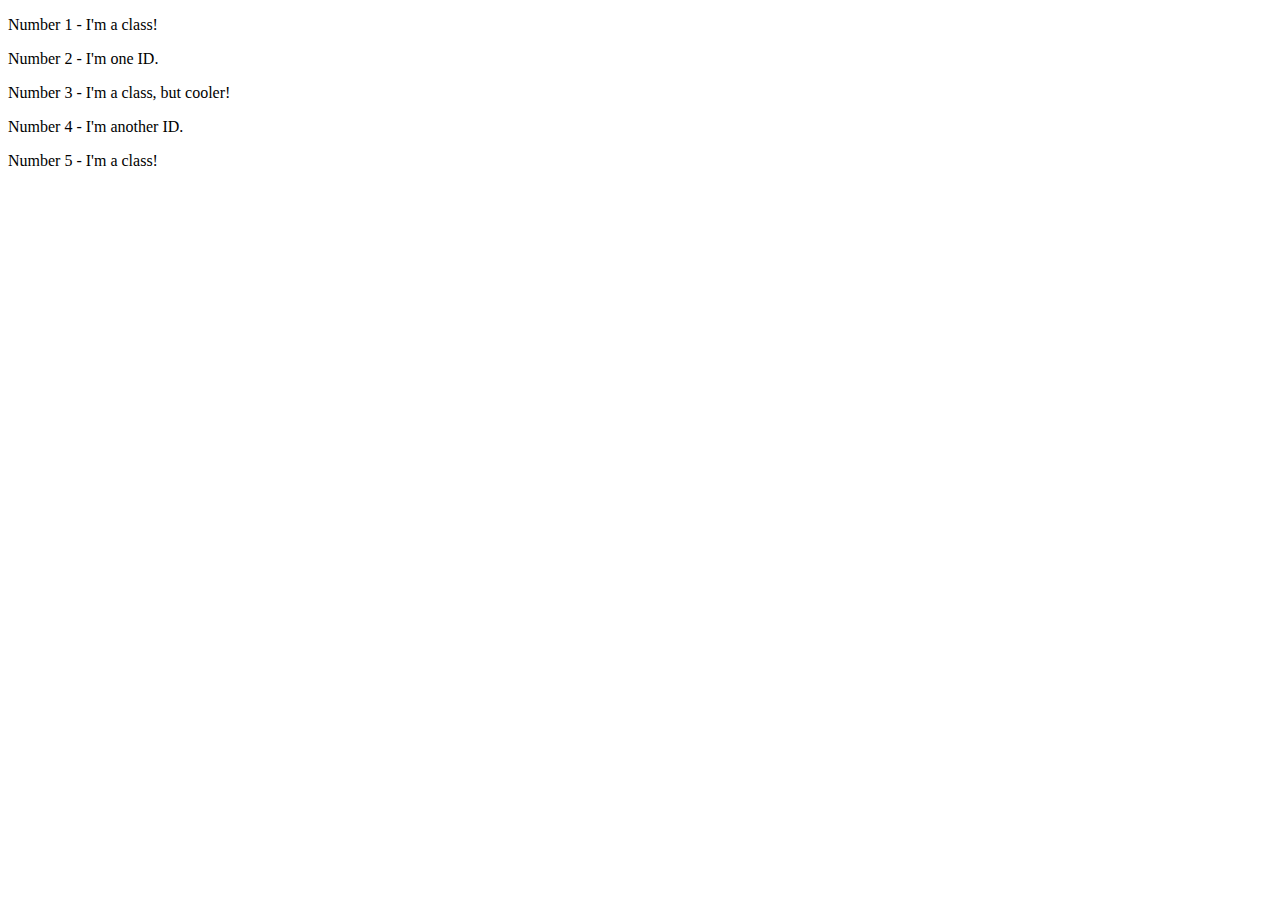
==== foundations/02-class-id-selectors/index.html @ 1d95e73c "Added class" ====
<!DOCTYPE html>
<html lang="en">
  <head>
    <meta charset="UTF-8">
    <meta http-equiv="X-UA-Compatible" content="IE=edge">
    <meta name="viewport" content="width=device-width, initial-scale=1.0">
    <title>Class and ID Selectors</title>
    <link rel="stylesheet" href="style.css">
  </head>
  <body>
    <p class="class1">Number 1 - I'm a class!</p>
    <div>Number 2 - I'm one ID.</div>
    <p class="class1">Number 3 - I'm a class, but cooler!</p>
    <div>Number 4 - I'm another ID.</div>
    <p class=class1>Number 5 - I'm a class!</p>
  </body>
</html>
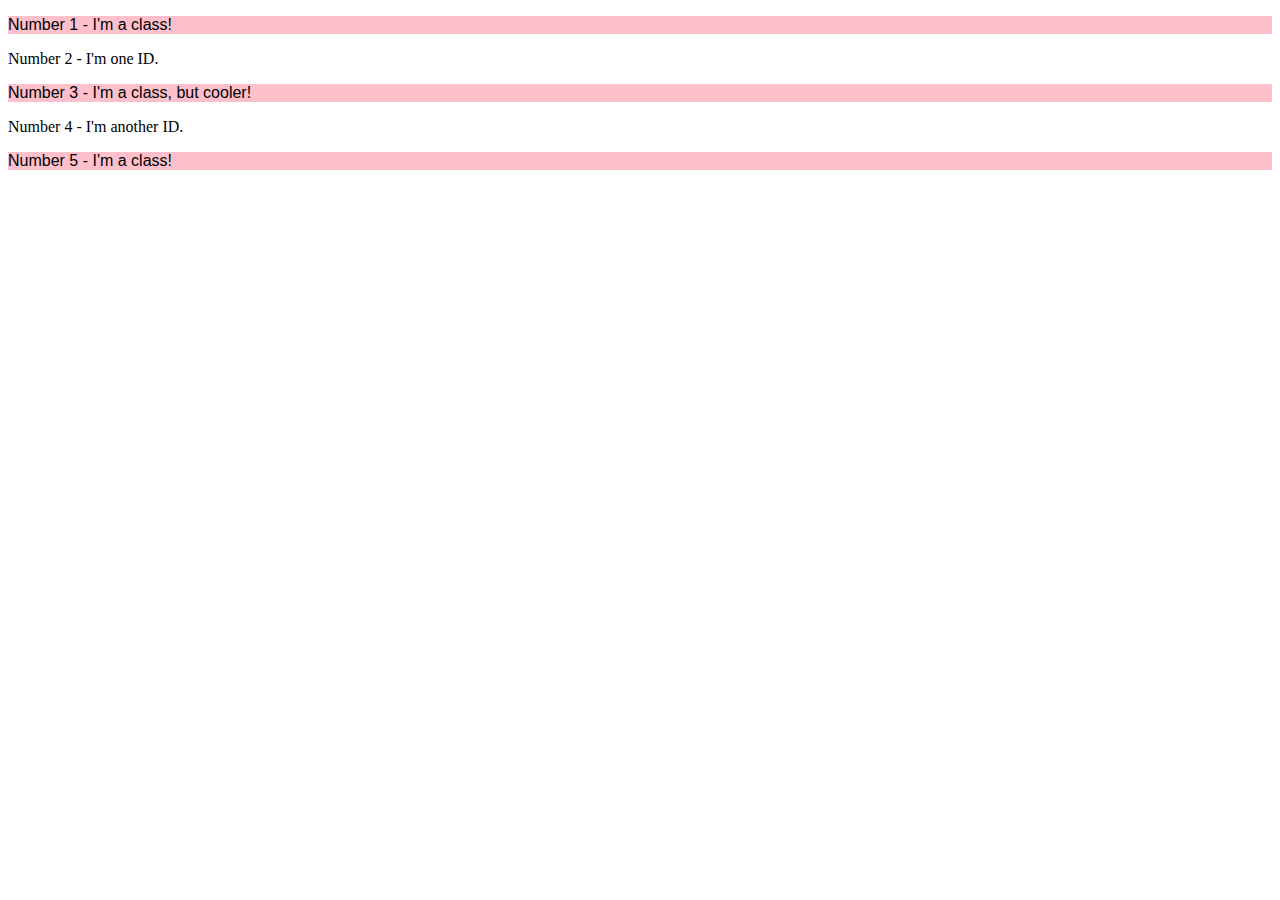
==== commit aa279668: "Aded ID's" ====
--- a/foundations/02-class-id-selectors/index.html
+++ b/foundations/02-class-id-selectors/index.html
@@ -9,9 +9,9 @@
   </head>
   <body>
     <p class="class1">Number 1 - I'm a class!</p>
-    <div>Number 2 - I'm one ID.</div>
+    <div id="two">Number 2 - I'm one ID.</div>
     <p class="class1">Number 3 - I'm a class, but cooler!</p>
-    <div>Number 4 - I'm another ID.</div>
+    <div id="three">Number 4 - I'm another ID.</div>
     <p class=class1>Number 5 - I'm a class!</p>
   </body>
 </html>--- a/foundations/02-class-id-selectors/style.css
+++ b/foundations/02-class-id-selectors/style.css
@@ -0,0 +1,4 @@
+.class1 {
+    background-color: #FFC0CB;
+    font-family: Verdana, Geneva, Tahoma, sans-serif;
+}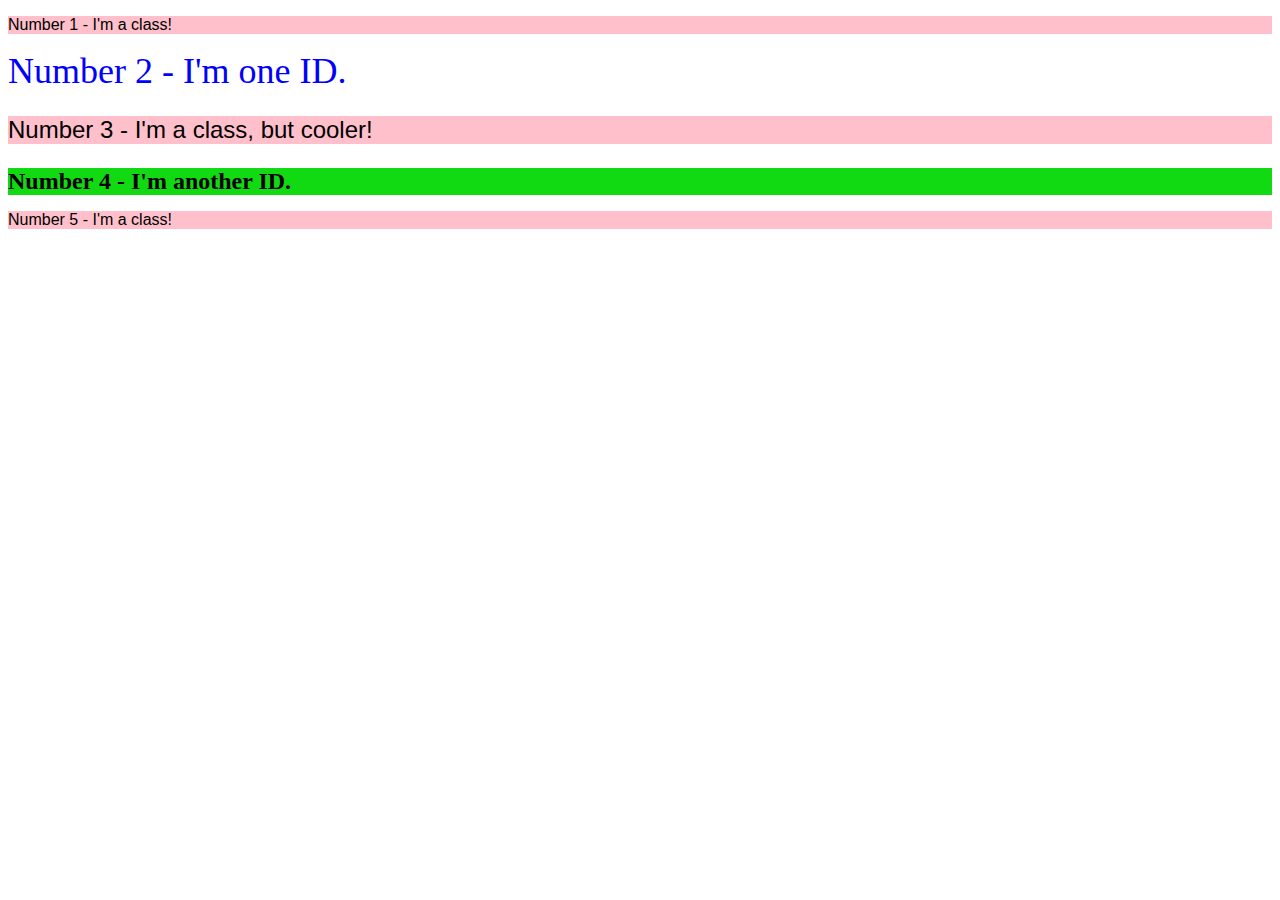
==== commit b0df2a41: "Finished assignment" ====
--- a/foundations/02-class-id-selectors/index.html
+++ b/foundations/02-class-id-selectors/index.html
@@ -10,7 +10,7 @@
   <body>
     <p class="class1">Number 1 - I'm a class!</p>
     <div id="two">Number 2 - I'm one ID.</div>
-    <p class="class1">Number 3 - I'm a class, but cooler!</p>
+    <p class="class1 fontsize">Number 3 - I'm a class, but cooler!</p>
     <div id="three">Number 4 - I'm another ID.</div>
     <p class=class1>Number 5 - I'm a class!</p>
   </body>
--- a/foundations/02-class-id-selectors/style.css
+++ b/foundations/02-class-id-selectors/style.css
@@ -1,4 +1,20 @@
 .class1 {
     background-color: #FFC0CB;
     font-family: Verdana, Geneva, Tahoma, sans-serif;
-}+}
+
+#two {
+    color: hsl(240, 100%, 50%);
+    font-size: 36px;
+}
+
+.fontsize{
+    font-size: 24px;
+}
+
+#three {
+    font-size: 24px;
+    background-color: rgb(18, 218, 18);
+    font-weight: bold;
+}
+
